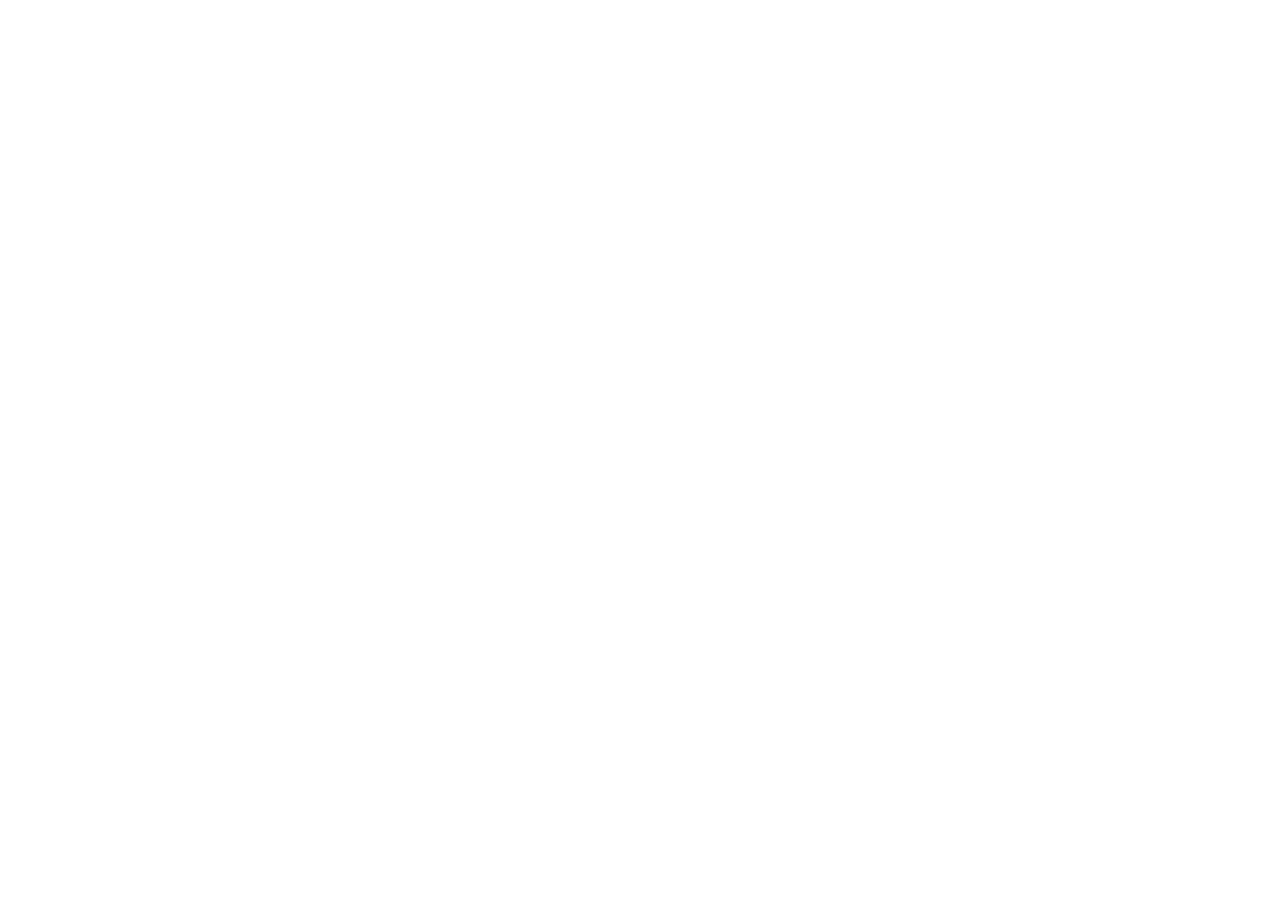
==== Flutter test/hongkongschoolyellowpages/web/index.html @ 90d8781a "Flutter test" ====
<!DOCTYPE html>
<html>
<head>
  <!--
    If you are serving your web app in a path other than the root, change the
    href value below to reflect the base path you are serving from.

    The path provided below has to start and end with a slash "/" in order for
    it to work correctly.

    For more details:
    * https://developer.mozilla.org/en-US/docs/Web/HTML/Element/base

    This is a placeholder for base href that will be replaced by the value of
    the `--base-href` argument provided to `flutter build`.
  -->
  <base href="$FLUTTER_BASE_HREF">

  <meta charset="UTF-8">
  <meta content="IE=Edge" http-equiv="X-UA-Compatible">
  <meta name="description" content="A new Flutter project.">

  <!-- iOS meta tags & icons -->
  <meta name="apple-mobile-web-app-capable" content="yes">
  <meta name="apple-mobile-web-app-status-bar-style" content="black">
  <meta name="apple-mobile-web-app-title" content="hongkongschoolyellowpages">
  <link rel="apple-touch-icon" href="icons/Icon-192.png">

  <!-- Favicon -->
  <link rel="icon" type="image/png" href="favicon.png"/>

  <title>hongkongschoolyellowpages</title>
  <link rel="manifest" href="manifest.json">
</head>
<body>
  <!-- This script installs service_worker.js to provide PWA functionality to
       application. For more information, see:
       https://developers.google.com/web/fundamentals/primers/service-workers -->
  <script>
    var serviceWorkerVersion = null;
    var scriptLoaded = false;
    function loadMainDartJs() {
      if (scriptLoaded) {
        return;
      }
      scriptLoaded = true;
      var scriptTag = document.createElement('script');
      scriptTag.src = 'main.dart.js';
      scriptTag.type = 'application/javascript';
      document.body.append(scriptTag);
    }

    if ('serviceWorker' in navigator) {
      // Service workers are supported. Use them.
      window.addEventListener('load', function () {
        // Wait for registration to finish before dropping the <script> tag.
        // Otherwise, the browser will load the script multiple times,
        // potentially different versions.
        var serviceWorkerUrl = 'flutter_service_worker.js?v=' + serviceWorkerVersion;
        navigator.serviceWorker.register(serviceWorkerUrl)
          .then((reg) => {
            function waitForActivation(serviceWorker) {
              serviceWorker.addEventListener('statechange', () => {
                if (serviceWorker.state == 'activated') {
                  console.log('Installed new service worker.');
                  loadMainDartJs();
                }
              });
            }
            if (!reg.active && (reg.installing || reg.waiting)) {
              // No active web worker and we have installed or are installing
              // one for the first time. Simply wait for it to activate.
              waitForActivation(reg.installing || reg.waiting);
            } else if (!reg.active.scriptURL.endsWith(serviceWorkerVersion)) {
              // When the app updates the serviceWorkerVersion changes, so we
              // need to ask the service worker to update.
              console.log('New service worker available.');
              reg.update();
              waitForActivation(reg.installing);
            } else {
              // Existing service worker is still good.
              console.log('Loading app from service worker.');
              loadMainDartJs();
            }
          });

        // If service worker doesn't succeed in a reasonable amount of time,
        // fallback to plaint <script> tag.
        setTimeout(() => {
          if (!scriptLoaded) {
            console.warn(
              'Failed to load app from service worker. Falling back to plain <script> tag.',
            );
            loadMainDartJs();
          }
        }, 4000);
      });
    } else {
      // Service workers not supported. Just drop the <script> tag.
      loadMainDartJs();
    }
  </script>
</body>
</html>
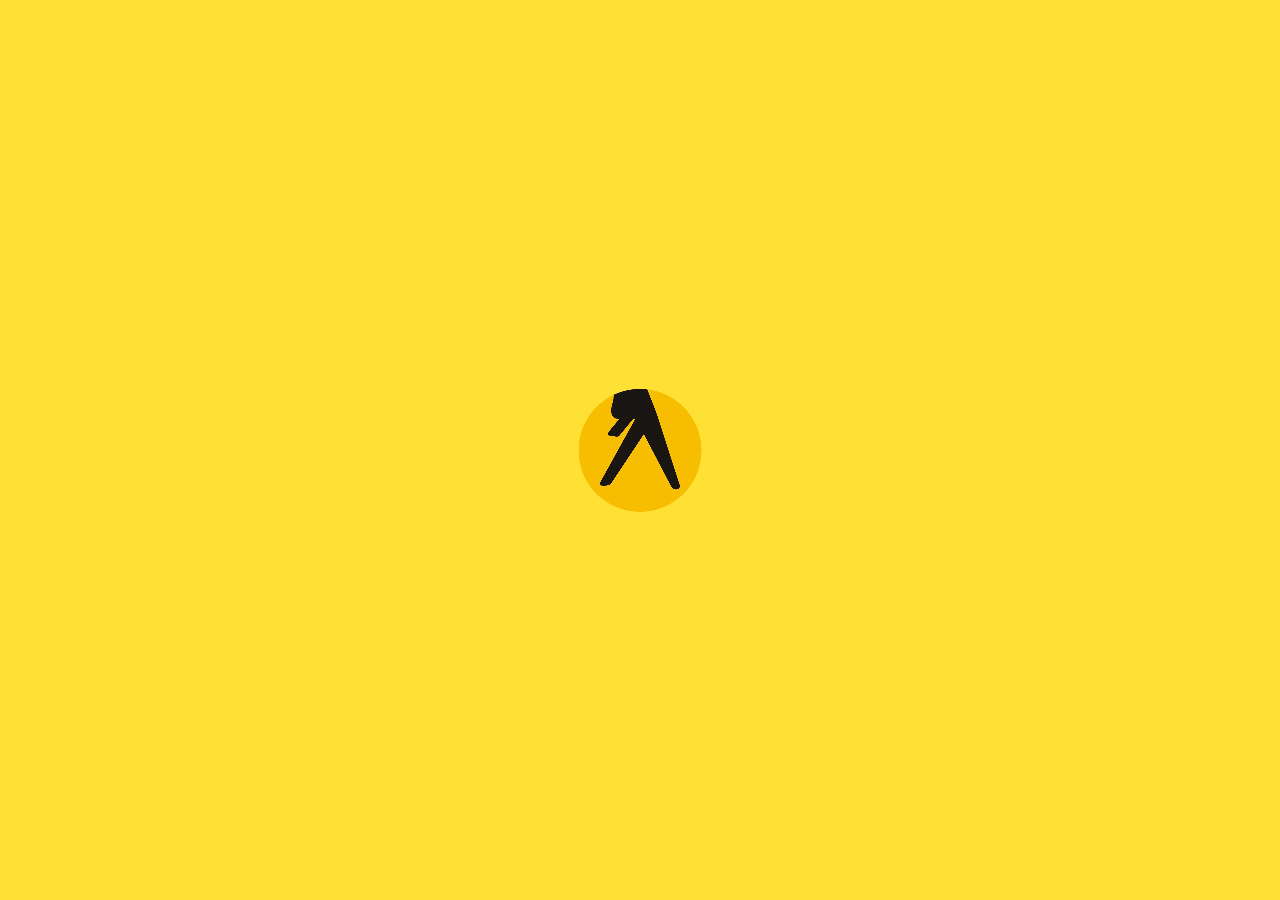
==== commit 520b0901: "Native splash screen" ====
--- a/Flutter test/hongkongschoolyellowpages/web/index.html
+++ b/Flutter test/hongkongschoolyellowpages/web/index.html
@@ -29,10 +29,16 @@
   <!-- Favicon -->
   <link rel="icon" type="image/png" href="favicon.png"/>
 
-  <title>hongkongschoolyellowpages</title>
+  <title>香港校網黃頁</title>
   <link rel="manifest" href="manifest.json">
+  <link rel="stylesheet" type="text/css" href="splash/style.css">
 </head>
 <body>
+  <picture id="splash">
+    <source srcset="splash/img/light-1x.png 1x, splash/img/light-2x.png 2x, splash/img/light-3x.png 3x, splash/img/light-4x.png 4x" media="(prefers-color-scheme: light) or (prefers-color-scheme: no-preference)">
+    <source srcset="splash/img/dark-1x.png 1x, splash/img/dark-2x.png 2x, splash/img/dark-3x.png 3x, splash/img/dark-4x.png 4x" media="(prefers-color-scheme: dark)">
+    <img class="center" aria-hidden="true" src="splash/img/light-1x.png" />
+  </picture>
   <!-- This script installs service_worker.js to provide PWA functionality to
        application. For more information, see:
        https://developers.google.com/web/fundamentals/primers/service-workers -->
@@ -101,4 +107,4 @@
     }
   </script>
 </body>
-</html>
+</html>--- a/Flutter test/hongkongschoolyellowpages/web/splash/style.css
+++ b/Flutter test/hongkongschoolyellowpages/web/splash/style.css
@@ -0,0 +1,43 @@
+body, html {
+  margin:0;
+  height:100%;
+  background: #ffe135;
+  
+  background-size: 100% 100%;
+}
+
+.center {
+  margin: 0;
+  position: absolute;
+  top: 50%;
+  left: 50%;
+  -ms-transform: translate(-50%, -50%);
+  transform: translate(-50%, -50%);
+}
+
+.contain {
+  display:block;
+  width:100%; height:100%;
+  object-fit: contain;
+}
+
+.stretch {
+  display:block;
+  width:100%; height:100%;
+}
+
+.cover {
+  display:block;
+  width:100%; height:100%;
+  object-fit: cover;
+}
+
+@media (prefers-color-scheme: dark) {
+  body {
+    margin:0;
+    height:100%;
+    background: #ffe135;
+    
+    background-size: 100% 100%;
+  }
+}
